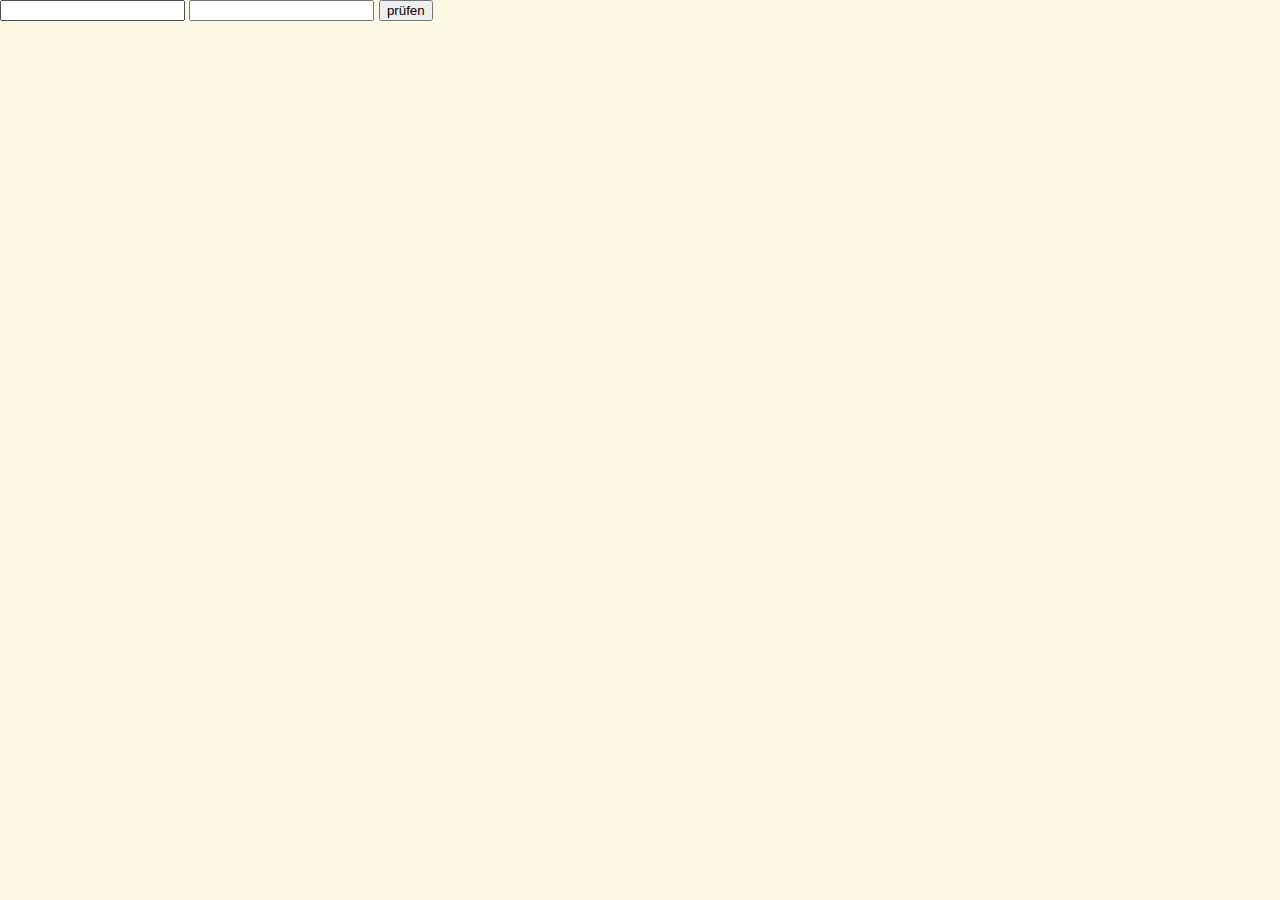
==== index.html @ d800f4c2 "init" ====
<!doctype html>
<html lang="de">
    <head>
        <!-- Required meta tags -->
        <meta charset="utf-8">
        <meta name="viewport" content="width=device-width, initial-scale=1, shrink-to-fit=no">
        <meta http-equiv="Content-Security-Policy" content="default-src 'self' https://g132.toolsforschools.ch">
        <link rel="stylesheet" href="css/fontawesome5.css">
        <link rel="stylesheet" href="css/style.css">

        <title>toolsforschools</title>

    </head>
    <body>

        <div class="container">

            <section id="login">
                <form>
                    <input name="benutzername">
                    <input name="passwort" type="password">
                    <button>prüfen</button>
                </form>
            </section>
            
            <section id="menu">
                <div class="navbar"><img src="img/toolsforschools.png"></div>
                <div class="content">
                    <nav>
                        <ul>
                            <li data-section="mitteilungen">Mitteilungen</li>
                            <li data-section="abwesenheiten">Abwesenheiten</li>
                            <li data-section="notizen">Notizen</li>
                            <li data-section="logout">Logout</li>
                        </ul>
                    </nav>                    
                </div>
            </section>
            
            <section id="mitteilungen">
                <div class="navbar"><span class="back" data-section="menu"><i class="fas fa-arrow-left"></i></span> Mitteilungen</div>
                <div class="content"></div>
            </section>
            
            <section id="mitteilungen_chat">
                <div class="navbar"><span class="back" data-section="mitteilungen"><i class="fas fa-arrow-left"></i></span></div>
                <div class="content"></div>
                <div class="neue_mitteilung">
                    <textarea></textarea>
                    <button><i class="far fa-paper-plane"></i></button>
                </div>
            </section>
            
            <section id="abwesenheiten">                
                <div class="navbar"><span class="back" data-section="menu"><i class="fas fa-arrow-left"></i></span> Abwesenheiten</div>
            </section>
            
            <section id="notizen">
                <div class="navbar"><span class="back" data-section="menu"><i class="fas fa-arrow-left"></i></span> Notizen</div>
            </section>
            
            <section id="logout">
                <div class="navbar"><span class="back" data-section="menu"><i class="fas fa-arrow-left"></i></span> Abmelden</div>
                <form>
                    <button>abmelden</button>
                </form>
            </section>

        </div>

        <script src="js/jquery-3.2.1.min.js"></script>
        
        <script src="js/sha256.js"></script>
        <script src="js/login.js"></script>        
        <script src="js/navigation.js"></script>
        
        <script src="js/mitteilungen.js"></script>
        <script src="js/notizen.js"></script>
        <script src="js/abwesenheiten.js"></script>

    </body>
</html>
---- css/style.css ----
@font-face {
    font-family: 'linurix';
    src: url('webfonts/linurix.woff2') format('woff2');
}


html, body {
    padding: 0;
    margin: 0;
    width: 100vw;
    height: 100vh;
    background-color: #fcf8e3;
    font-family: sans-serif;
}


section {
    display: none;
}

h1, h2, h3 {
    padding: 0.5rem;
}

span {
    padding: 0.5rem;
}

div.container {
    width: 100vw;
    height: 100vh;
}

div.navbar {
    padding: 0.5rem;
    background-color: green;
    position: fixed;
    top: 0;
    width: 100vw;
    z-index: 1000;
    border-bottom: 1px solid #e7e7e7;
    background-color: #f8f8f8;
}

div.navbar img {
    height:30px;
}

div.navbar span {
    color: #e32322;    
}

ul {
    padding: 0;
    margin: 0;
    list-style: none;
}

ul li {
    padding: 1rem 0.5rem;
    border-bottom: 1px solid #333;
}

div.content {
    position: absolute;
    top: 50px;
    height: calc(100vh - 50px);
    width: 100vw;
    overflow-x: scroll;
}

#mitteilungen_chat > div.content {
    height: calc(100vh - 100px);
}

#mitteilungen_chat div.mitteilungsdatum {
    text-align: center;
    margin-bottom: 1rem;
}

#mitteilungen_chat div.mitteilungsdatum span {
    font-size: 0.7em;
    color:white;
    background-color: #AAA;
    border-radius: 10px;
    padding: 2px 5px;
}

#mitteilungen_chat div.mitteilung {
    position: relative;
    left: 15px;
    font-size: 10px;
    background-color: lightblue;
    width: 80vw;
    margin-bottom: 1rem;
    border:1px solid #333;
    border-radius: 5px;
    padding: 10px;
    box-sizing: border-box;
}

#mitteilungen_chat div.mitteilung .time {
    text-align: right;
    color: red;
}

#mitteilungen_chat div.eigene_mitteilung {
    left: calc(20vw - 15px);
    background-color: lightgrey;
}

#mitteilungen_chat div.gelesen {
    background-color: lightgreen;
}

#mitteilungen_chat div.neue_mitteilung {
    position: fixed;
    bottom: 0;
    background-color: white;
    width: 100%;
}

#mitteilungen_chat div.neue_mitteilung textarea {
    height: 30px;
    width: calc(100vw - 50px);
    margin:0;    
    padding: 5px;    
    border:none;
    resize: vertical;
    
}

#mitteilungen_chat div.neue_mitteilung button {
    position: absolute;
    right: 5px;
    top: 5px;
    height: 30px;
    width: 30px;
    padding:0;
    margin:0;
    border:none;
    background: none;
}
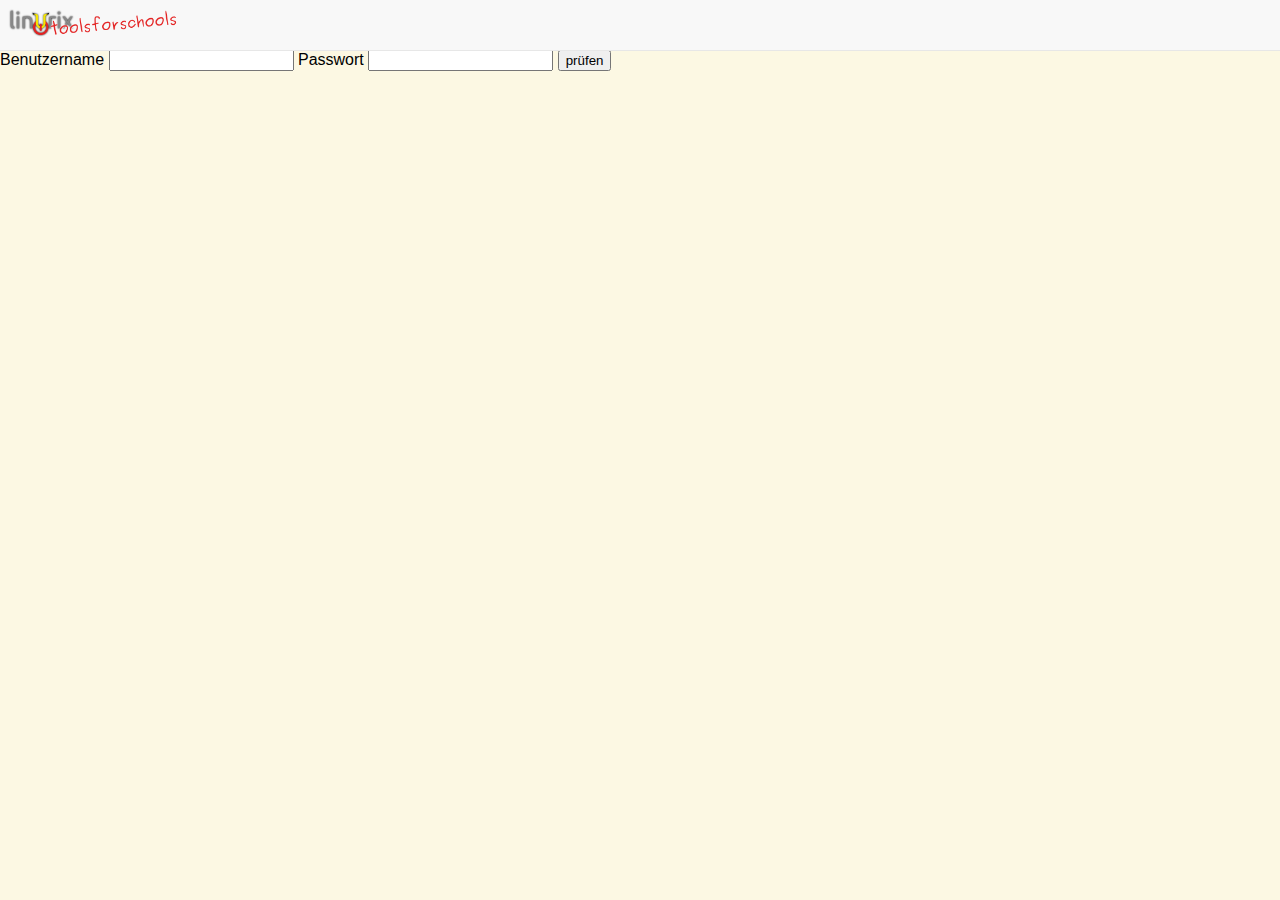
==== commit a11a53d7: "Navigation angepasse" ====
--- a/index.html
+++ b/index.html
@@ -16,11 +16,16 @@
         <div class="container">
 
             <section id="login">
-                <form>
-                    <input name="benutzername">
-                    <input name="passwort" type="password">
-                    <button>prüfen</button>
-                </form>
+                <div class="navbar"><img src="img/toolsforschools.png"></div>
+                <div class="content">
+                    <form>
+                        <label>Benutzername</label>
+                        <input name="benutzername">
+                        <label>Passwort</label>
+                        <input name="passwort" type="password">
+                        <button>prüfen</button>
+                    </form>
+                </div>
             </section>
             
             <section id="menu">
@@ -61,9 +66,11 @@
             
             <section id="logout">
                 <div class="navbar"><span class="back" data-section="menu"><i class="fas fa-arrow-left"></i></span> Abmelden</div>
-                <form>
-                    <button>abmelden</button>
-                </form>
+                <div class="content">
+                    <form>
+                        <button>abmelden</button>
+                    </form>
+                </div>
             </section>
 
         </div>
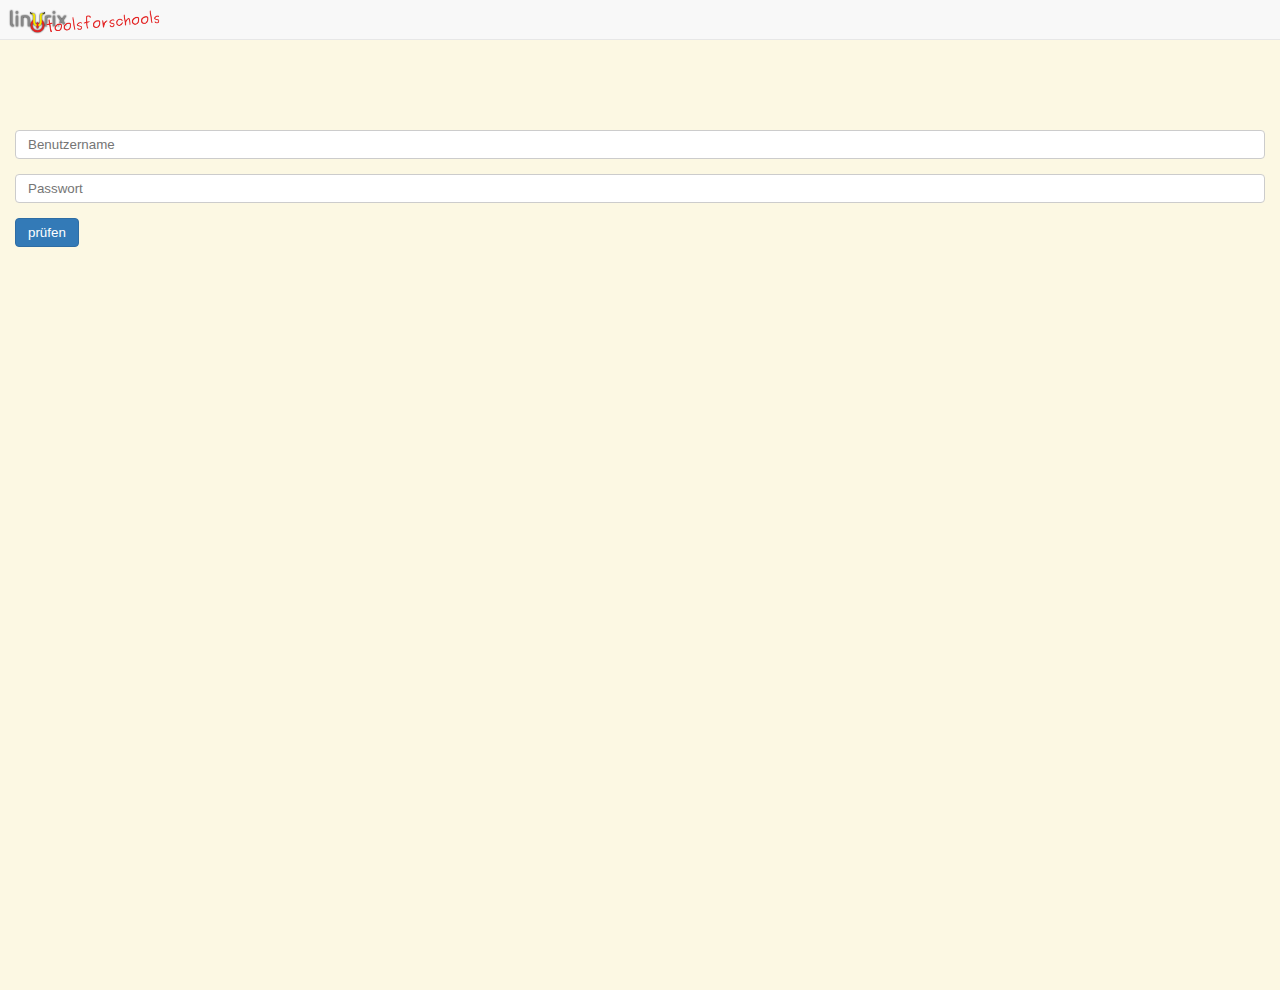
==== commit 06b7b20c: "a" ====
--- a/index.html
+++ b/index.html
@@ -19,10 +19,8 @@
                 <div class="navbar"><img src="img/toolsforschools.png"></div>
                 <div class="content">
                     <form>
-                        <label>Benutzername</label>
-                        <input name="benutzername">
-                        <label>Passwort</label>
-                        <input name="passwort" type="password">
+                        <input name="benutzername" placeholder="Benutzername">
+                        <input name="passwort" type="password" placeholder="Passwort">
                         <button>prüfen</button>
                     </form>
                 </div>
@@ -34,8 +32,8 @@
                     <nav>
                         <ul>
                             <li data-section="mitteilungen">Mitteilungen</li>
-                            <li data-section="abwesenheiten">Abwesenheiten</li>
-                            <li data-section="notizen">Notizen</li>
+                            <!--<li data-section="abwesenheiten">Abwesenheiten</li>
+                            <li data-section="notizen">Notizen</li>-->
                             <li data-section="logout">Logout</li>
                         </ul>
                     </nav>                    
@@ -48,14 +46,12 @@
             </section>
             
             <section id="mitteilungen_chat">
-                <div class="navbar"><span class="back" data-section="mitteilungen"><i class="fas fa-arrow-left"></i></span></div>
+                <div class="navbar"><span class="back" data-section="mitteilungen"><i class="fas fa-arrow-left"></i></span><span id="chatname"></span></div>
                 <div class="content"></div>
                 <div class="neue_mitteilung">
-                    <textarea></textarea>
-                    <button><i class="far fa-paper-plane"></i></button>
+                    <textarea></textarea><button><i class="far fa-paper-plane"></i></button>
                 </div>
             </section>
-            
             <section id="abwesenheiten">                
                 <div class="navbar"><span class="back" data-section="menu"><i class="fas fa-arrow-left"></i></span> Abwesenheiten</div>
             </section>
@@ -67,8 +63,9 @@
             <section id="logout">
                 <div class="navbar"><span class="back" data-section="menu"><i class="fas fa-arrow-left"></i></span> Abmelden</div>
                 <div class="content">
+                    <p>Wollen Sie sich wirklich abmelden?</p>
                     <form>
-                        <button>abmelden</button>
+                        <button>Ja, jetzt abmelden!</button>
                     </form>
                 </div>
             </section>
--- a/css/style.css
+++ b/css/style.css
@@ -11,6 +11,7 @@
     height: 100vh;
     background-color: #fcf8e3;
     font-family: sans-serif;
+    color: #555;
 }
 
 
@@ -37,17 +38,26 @@
     position: fixed;
     top: 0;
     width: 100vw;
+    height:40px;
     z-index: 1000;
     border-bottom: 1px solid #e7e7e7;
     background-color: #f8f8f8;
+    box-sizing: border-box;
+    text-overflow: ellipsis;
+    white-space: nowrap;
+    overflow: hidden;
 }
 
 div.navbar img {
-    height:30px;
+    height:27px;
 }
 
 div.navbar span {
     color: #e32322;    
+}
+
+div.navbar span#chatname {
+    color: inherit;
 }
 
 ul {
@@ -63,14 +73,52 @@
 
 div.content {
     position: absolute;
-    top: 50px;
-    height: calc(100vh - 50px);
+    top: 40px;
+    height: calc(100vh - 40px);
     width: 100vw;
     overflow-x: scroll;
 }
 
+label {
+    display: block;
+    margin-left: 15px;
+    margin-bottom: 5px;
+}
+
+input, button {
+    margin-left: 15px;
+    display: block;
+    border: 1px solid #333;
+    border-radius: 4px;
+    margin-bottom: 15px;
+    padding: 6px 12px;
+    background-color: #fff;
+    color: #555;
+    border: 1px solid #ccc;
+    box-sizing: border-box;
+}
+
+input {
+    width: calc(100vw - 30px);
+}
+
+button {
+    color: #fff;
+    background-color: #337ab7;
+    border-color: #2e6da4;
+}
+
+p {
+    padding: 0px 15px 0 15px;
+}
+
+#login .content, #logout .content {
+    margin-top: 10vh;
+}
+
+
 #mitteilungen_chat > div.content {
-    height: calc(100vh - 100px);
+    height: calc(100vh - 85px);
 }
 
 #mitteilungen_chat div.mitteilungsdatum {
@@ -89,57 +137,84 @@
 #mitteilungen_chat div.mitteilung {
     position: relative;
     left: 15px;
-    font-size: 10px;
-    background-color: lightblue;
+    font-size: 0.8rem;
+    color: black;
+    background-color: black;
+    border-style: solid;
+    border-width: 1px;
+    background-color: white;
     width: 80vw;
     margin-bottom: 1rem;
-    border:1px solid #333;
     border-radius: 5px;
     padding: 10px;
     box-sizing: border-box;
 }
 
+#mitteilungen_chat div.eigen {
+    left: calc(20vw - 15px);
+    background-color: lightgrey;    
+    color: #333;
+    background-color: #fff;
+    border-color: #ccc;
+}
+
+#mitteilungen_chat div.empfangen {
+    color: #31708f;
+    border-color: #bce8f1;
+    background-color: #d9edf7;
+}
+
+#mitteilungen_chat div.gelesen {
+    color: #3c763d;
+    background-color: #dff0d8;
+    border-color: #d6e9c6;
+}
+
+#mitteilungen_chat div.offline {
+    color: #333;
+    border-color: #ccc;
+    background-color: #ccc;
+}
+
 #mitteilungen_chat div.mitteilung .time {
     text-align: right;
-    color: red;
-}
-
-#mitteilungen_chat div.eigene_mitteilung {
-    left: calc(20vw - 15px);
-    background-color: lightgrey;
-}
-
-#mitteilungen_chat div.gelesen {
-    background-color: lightgreen;
-}
+    color: #777;
+}
+
 
 #mitteilungen_chat div.neue_mitteilung {
     position: fixed;
     bottom: 0;
-    background-color: white;
     width: 100%;
+    height: 40px;
+    padding: 5px;
+    color: #333;
+    background-color: #ccc;
 }
 
 #mitteilungen_chat div.neue_mitteilung textarea {
     height: 30px;
-    width: calc(100vw - 50px);
-    margin:0;    
+    width: calc(100vw - 60px);
+    margin: 0;    
     padding: 5px;    
     border:none;
+    border-radius: 4px;
     resize: vertical;
     
 }
 
 #mitteilungen_chat div.neue_mitteilung button {
-    position: absolute;
-    right: 5px;
-    top: 5px;
-    height: 30px;
-    width: 30px;
-    padding:0;
-    margin:0;
-    border:none;
+    position: relative;
+    bottom: 8px;
+    font-size: 20px;
+    padding: 10px;
+    margin: 0px;
+    border: none;
     background: none;
-}
-
-
+    display: inline-block;
+    color: #555;
+    
+    
+}
+
+
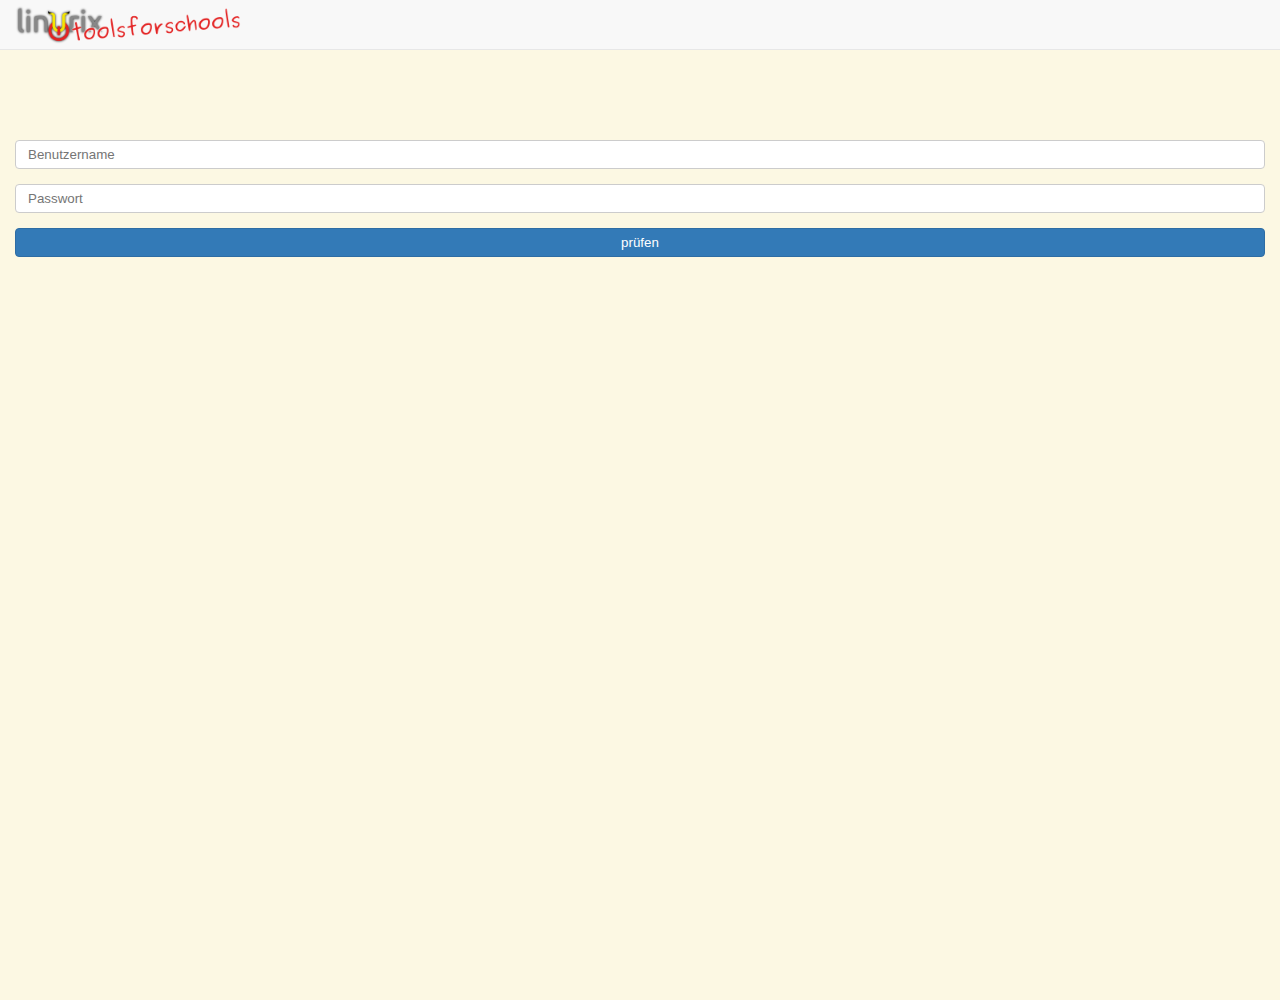
==== commit 7fe3e9b1: "online offline" ====
--- a/index.html
+++ b/index.html
@@ -32,8 +32,8 @@
                     <nav>
                         <ul>
                             <li data-section="mitteilungen">Mitteilungen</li>
-                            <!--<li data-section="abwesenheiten">Abwesenheiten</li>
-                            <li data-section="notizen">Notizen</li>-->
+                            <li data-section="abwesenheiten">Abwesenheiten</li>
+                            <li data-section="notizen">Notizen</li>
                             <li data-section="logout">Logout</li>
                         </ul>
                     </nav>                    
@@ -54,10 +54,16 @@
             </section>
             <section id="abwesenheiten">                
                 <div class="navbar"><span class="back" data-section="menu"><i class="fas fa-arrow-left"></i></span> Abwesenheiten</div>
+                <div class="content">
+                    <p>Die Abwesenheiten sind in dieser Version noch nicht verfügbar.</p>
+                </div>
             </section>
             
             <section id="notizen">
                 <div class="navbar"><span class="back" data-section="menu"><i class="fas fa-arrow-left"></i></span> Notizen</div>
+                <div class="content">
+                    <p>Die Notizen sind in dieser Version noch nicht verfügbar.</p>
+                </div>
             </section>
             
             <section id="logout">
@@ -73,14 +79,16 @@
         </div>
 
         <script src="js/jquery-3.2.1.min.js"></script>
+        <script src="js/sha256.js"></script>
         
-        <script src="js/sha256.js"></script>
-        <script src="js/login.js"></script>        
-        <script src="js/navigation.js"></script>
+        <script src="js/config.js"></script>
         
         <script src="js/mitteilungen.js"></script>
         <script src="js/notizen.js"></script>
         <script src="js/abwesenheiten.js"></script>
+        
+        <script src="js/login.js"></script>        
+        <script src="js/navigation.js"></script>
 
     </body>
 </html>
--- a/css/style.css
+++ b/css/style.css
@@ -12,6 +12,7 @@
     background-color: #fcf8e3;
     font-family: sans-serif;
     color: #555;
+    box-sizing: border-box;
 }
 
 
@@ -33,23 +34,26 @@
 }
 
 div.navbar {
-    padding: 0.5rem;
-    background-color: green;
     position: fixed;
     top: 0;
     width: 100vw;
-    height:40px;
+    height:50px;
     z-index: 1000;
+    padding-top:13px;
     border-bottom: 1px solid #e7e7e7;
     background-color: #f8f8f8;
     box-sizing: border-box;
     text-overflow: ellipsis;
     white-space: nowrap;
     overflow: hidden;
+    font-size: 20px;
 }
 
 div.navbar img {
-    height:27px;
+    position:absolute;
+    top: 5px;
+    left: 15px;
+    height: 40px;
 }
 
 div.navbar span {
@@ -73,7 +77,7 @@
 
 div.content {
     position: absolute;
-    top: 40px;
+    top: 50px;
     height: calc(100vh - 40px);
     width: 100vw;
     overflow-x: scroll;
@@ -103,6 +107,7 @@
 }
 
 button {
+    width: calc(100vw - 30px);
     color: #fff;
     background-color: #337ab7;
     border-color: #2e6da4;
@@ -118,7 +123,7 @@
 
 
 #mitteilungen_chat > div.content {
-    height: calc(100vh - 85px);
+    height: calc(100vh - 100px);
 }
 
 #mitteilungen_chat div.mitteilungsdatum {
@@ -186,26 +191,25 @@
     position: fixed;
     bottom: 0;
     width: 100%;
-    height: 40px;
+    height: 45px;
     padding: 5px;
     color: #333;
     background-color: #ccc;
 }
 
 #mitteilungen_chat div.neue_mitteilung textarea {
-    height: 30px;
+    height: 35px;
     width: calc(100vw - 60px);
     margin: 0;    
     padding: 5px;    
     border:none;
     border-radius: 4px;
     resize: vertical;
-    
 }
 
 #mitteilungen_chat div.neue_mitteilung button {
     position: relative;
-    bottom: 8px;
+    bottom: 11px;
     font-size: 20px;
     padding: 10px;
     margin: 0px;
@@ -213,8 +217,13 @@
     background: none;
     display: inline-block;
     color: #555;
+    width: 43px;
     
     
 }
 
-
+.error {
+    color: #a94442;
+    background-color: #f2dede;
+    border-color: #ebccd1;
+}